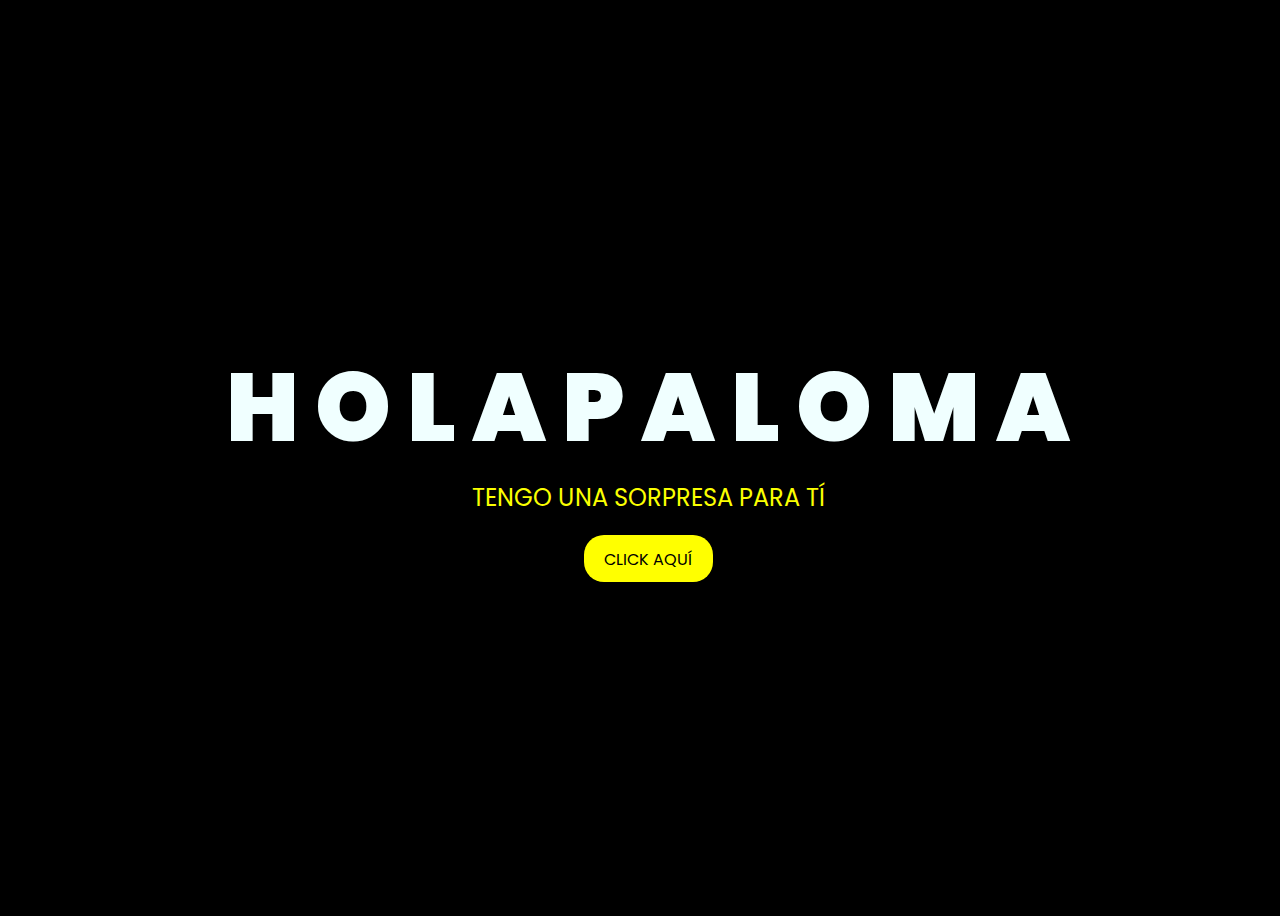
==== Index.html @ d01b9988 "Add files via upload" ====
<!DOCTYPE html>
<html lang="es">
<head>
    <meta charset="UTF-8">
    <meta http-equiv="X-UA-Compatible" content="IE=edge">
    <meta name="viewport" content="width=device-width, initial-scale=1.0">
    <link rel="stylesheet" href="css/style.css">
    <link rel="icon" href="img/flowers.png" type="image/x-icon">
    <title>FLORES</title>
</head>
<body>
    <div class="greetings">

        <span>H</span>
        <span>O</span>
	<span>L</span>
        <span>A</span>
        <span></span>
   
        <span>P</span>
        <span>A</span>
	<span>L</span>
        <span>O</span>
        <span>M</span>
        <span>A</span>
        <span></span>
    </div>
    <div class="greetings">
        <span></span>
        <span></span>
        <span></span>
        <span></span>
        <span></span>
        <span></span>
    </div>
    <div class="description">
        <span>TENGO UNA SORPRESA PARA TÍ</span>
    </div>
    <div class="button">
        <button>
            <a href="FLORES.html">CLICK AQUÍ</a>
        </button>
    </div>
</body>
</html>
---- css/style.css ----
@import url('https://fonts.googleapis.com/css2?family=Poppins:ital,wght@0,500;1,900&display=swap');
*{
    font-family: 'Poppins',cursive;
}
body{
    color: azure;
    width: 100%;
    height: 100vh;
    display: flex;
    flex-direction: column;
    align-items: center;
    justify-content: center;
    background-color: black;
}
.greetings{
    font-size: 6rem;
    font-weight: 900;
}
.greetings > span{
    animation: glow 2.5s ease-in-out infinite;
}
@keyframes glow{
    0%, 100%{
        color: #fff;
        text-shadow: 0 0 12px #fbff00, 0 0 50px #fbff00, 0 0 100px #fbff00;
    }
    10%, 90%{
        color: #696565;
        text-shadow: none;
    }
}
.greetings > span:nth-child(2){
    animation-delay: .2s ;
}
.greetings > span:nth-child(3){
    animation-delay: .4s ;
}
.greetings > span:nth-child(4){
    animation-delay: .6s;
}
.greetings > span:nth-child(5){
    animation-delay: .8s;
}

.description{
    font-size: 1.5rem;
    margin-bottom: 20px;
}

.button a{
    text-decoration: none;
    font-size: 1rem;
    color: #111;
}

@media screen and (max-width:574px){
    .greetings{
        display: block;
        font-size: 3rem;
        font-weight: 500;
        text-align: center;
    }
    .description{
        font-size: 1rem;
    }
    
    .button a{
        font-size: .5rem;
    }
}

.description{
    color: #fbff00;
}

/* Estilo para el botón */
.button button {
    background-color: yellow; /* Fondo amarillo */
    border: none; /* Sin bordes */
    padding: 10px 20px; /* Ajusta el relleno según tu preferencia */
    font-size: 18px; /* Tamaño de fuente */
    cursor: pointer;
    position: relative; /* Necesario para el resplandor */
    border-radius: 20px; /* Esquinas redondeadas */
    transition: background-color 0.3s ease-in-out; /* Transición suave para el color de fondo */
  }
  
  /* Estilo para el enlace dentro del botón */
  .button button a {
    text-decoration: none; /* Elimina el subrayado del enlace */
    color: inherit; /* Hereda el color del texto del botón */
  }
  
  /* Efecto de resplandor al pasar el cursor sobre el botón */
  .button button:hover {
    background-color: orange; /* Cambia el color de fondo al pasar el mouse a naranja */
    box-shadow: 0 0 10px yellow, 0 0 20px yellow, 0 0 30px yellow; /* Efecto de resplandor amarillo */
  }
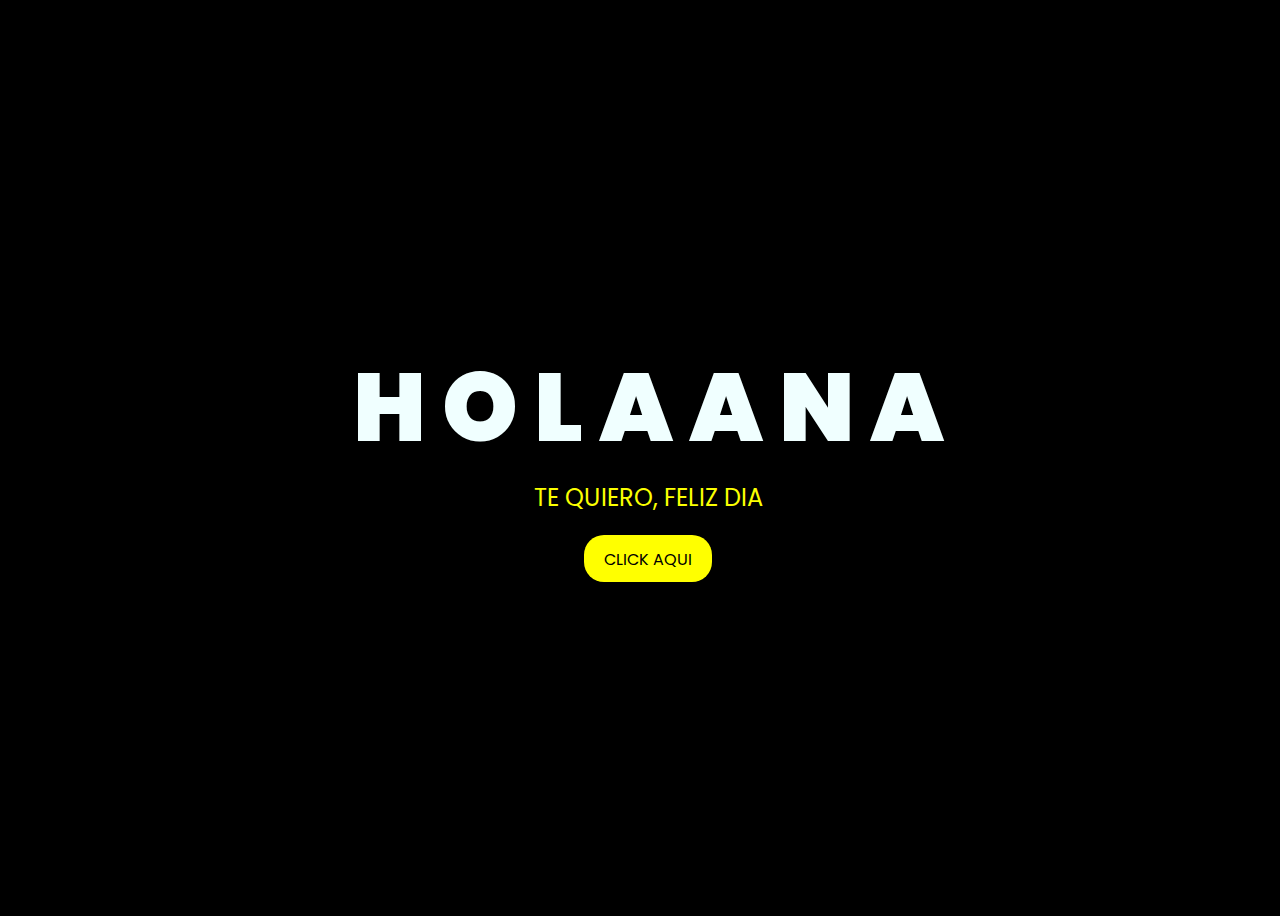
==== commit 34a610d0: "Add files via upload" ====
--- a/Index.html
+++ b/Index.html
@@ -16,14 +16,10 @@
 	<span>L</span>
         <span>A</span>
         <span></span>
-   
-        <span>P</span>
         <span>A</span>
-	<span>L</span>
-        <span>O</span>
-        <span>M</span>
-        <span>A</span>
-        <span></span>
+        <span>N</span>
+	<span>A</span>
+    
     </div>
     <div class="greetings">
         <span></span>
@@ -34,11 +30,11 @@
         <span></span>
     </div>
     <div class="description">
-        <span>TENGO UNA SORPRESA PARA TÍ</span>
+        <span>TE QUIERO, FELIZ DIA</span>
     </div>
     <div class="button">
         <button>
-            <a href="FLORES.html">CLICK AQUÍ</a>
+            <a href="FLORES.html">CLICK AQUI</a>
         </button>
     </div>
 </body>
--- a/css/style.css
+++ b/css/style.css
@@ -73,25 +73,25 @@
     color: #fbff00;
 }
 
-/* Estilo para el botón */
+/* Estilo para el botÃ³n */
 .button button {
     background-color: yellow; /* Fondo amarillo */
     border: none; /* Sin bordes */
-    padding: 10px 20px; /* Ajusta el relleno según tu preferencia */
-    font-size: 18px; /* Tamaño de fuente */
+    padding: 10px 20px; /* Ajusta el relleno segÃºn tu preferencia */
+    font-size: 18px; /* TamaÃ±o de fuente */
     cursor: pointer;
     position: relative; /* Necesario para el resplandor */
     border-radius: 20px; /* Esquinas redondeadas */
-    transition: background-color 0.3s ease-in-out; /* Transición suave para el color de fondo */
+    transition: background-color 0.3s ease-in-out; /* TransiciÃ³n suave para el color de fondo */
   }
   
-  /* Estilo para el enlace dentro del botón */
+  /* Estilo para el enlace dentro del botÃ³n */
   .button button a {
     text-decoration: none; /* Elimina el subrayado del enlace */
-    color: inherit; /* Hereda el color del texto del botón */
+    color: inherit; /* Hereda el color del texto del botÃ³n */
   }
   
-  /* Efecto de resplandor al pasar el cursor sobre el botón */
+  /* Efecto de resplandor al pasar el cursor sobre el botÃ³n */
   .button button:hover {
     background-color: orange; /* Cambia el color de fondo al pasar el mouse a naranja */
     box-shadow: 0 0 10px yellow, 0 0 20px yellow, 0 0 30px yellow; /* Efecto de resplandor amarillo */
